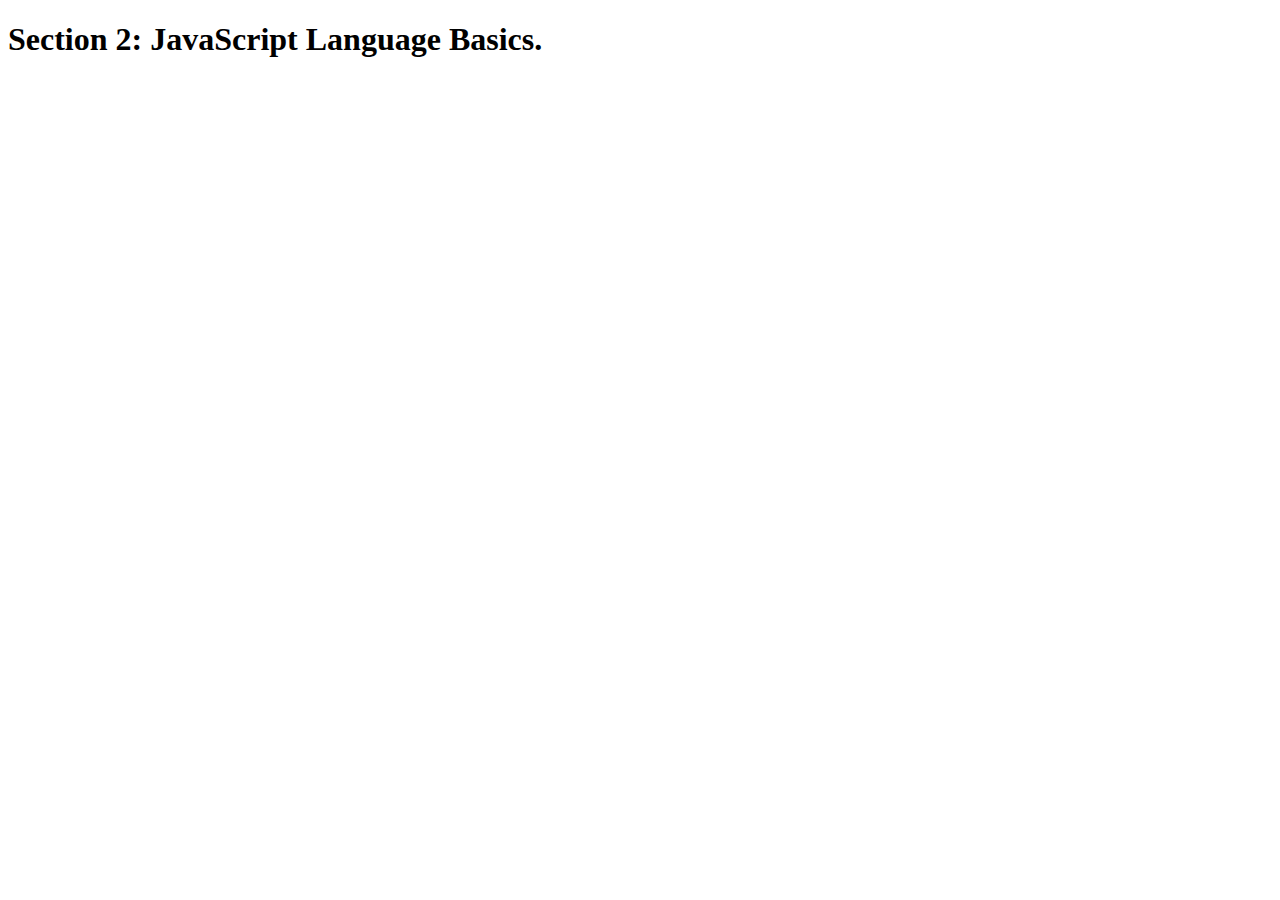
==== Basics/index.html @ 3d051d2c "Create index.html" ====
<!DOCTYPE html>
<html lang="en">
    <head>
        <meta charset="UTF-8">
        <title>Section 2: JavaScript Language Basics</title>
    </head>

    <body>
        <h1>Section 2: JavaScript Language Basics.</h1>
    </body>

    <!--<script src="Scripts/MutationAndCoercion.js"></script>-->
    <!--<script src="Scripts/IfElse.js"></script>-->
    <!--<script src="Scripts/TernaryAndSwitch.js"></script>-->
    <script src="Scripts/TernaryAndSwitch.js"></script>
</html>
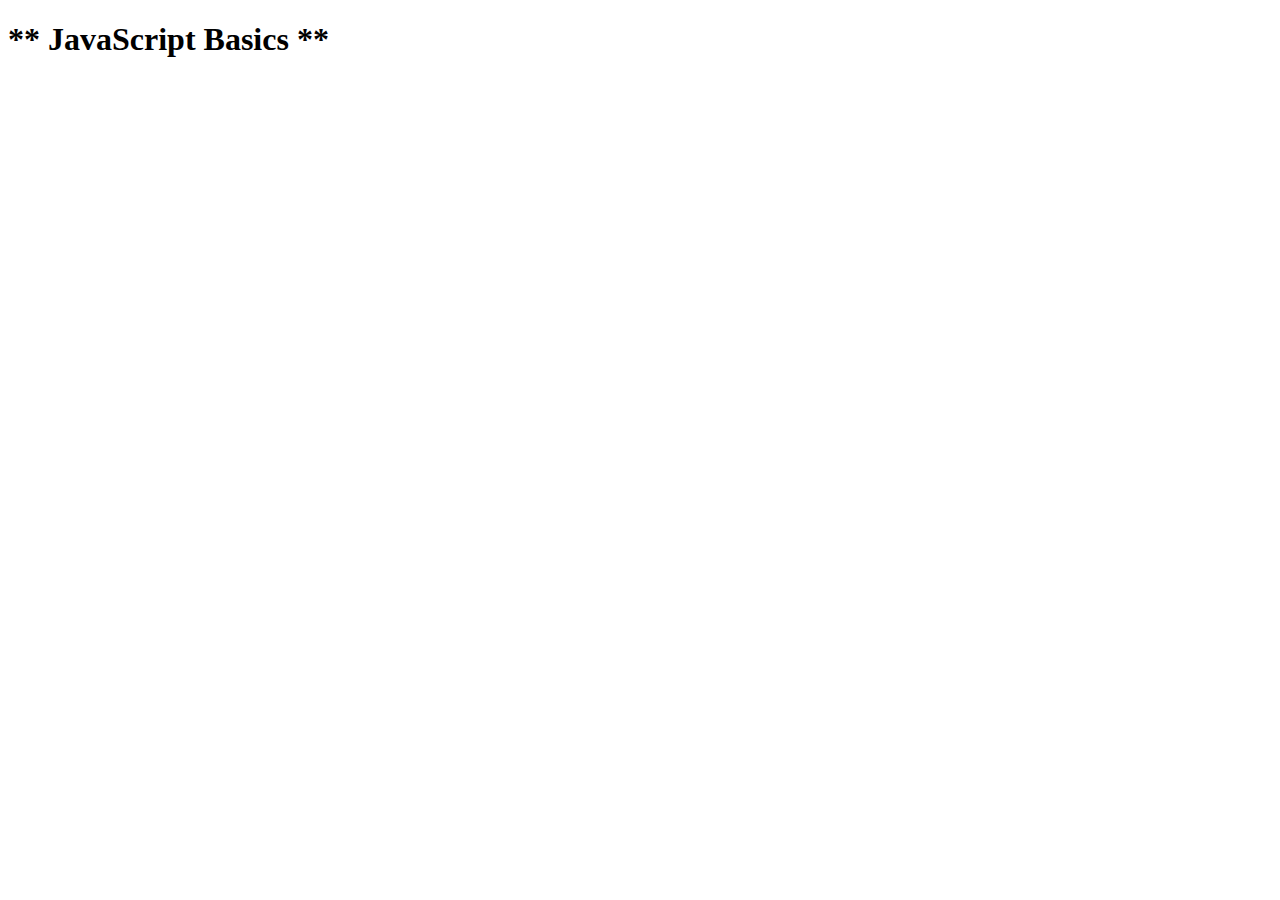
==== commit 1c712947: "Update index.html" ====
--- a/Basics/index.html
+++ b/Basics/index.html
@@ -2,15 +2,19 @@
 <html lang="en">
     <head>
         <meta charset="UTF-8">
-        <title>Section 2: JavaScript Language Basics</title>
+        <title>JavaScript Basics</title>
     </head>
 
     <body>
-        <h1>Section 2: JavaScript Language Basics.</h1>
+        <h1> ** JavaScript Basics ** </h1>
     </body>
 
     <!--<script src="Scripts/MutationAndCoercion.js"></script>-->
     <!--<script src="Scripts/IfElse.js"></script>-->
     <!--<script src="Scripts/TernaryAndSwitch.js"></script>-->
-    <script src="Scripts/TernaryAndSwitch.js"></script>
+    <!--<script src="Scripts/FalsyTruthy.js"></script>-->
+    <!--<script src="Scripts/Functions.js"></script>-->
+    <!--<script src="Scripts/Arrays.js"></script>-->
+    <!--<script src="Scripts/ObjectsWithFunctions.js"></script>-->
+    <script src="Scripts/Loops.js"></script>
 </html>
